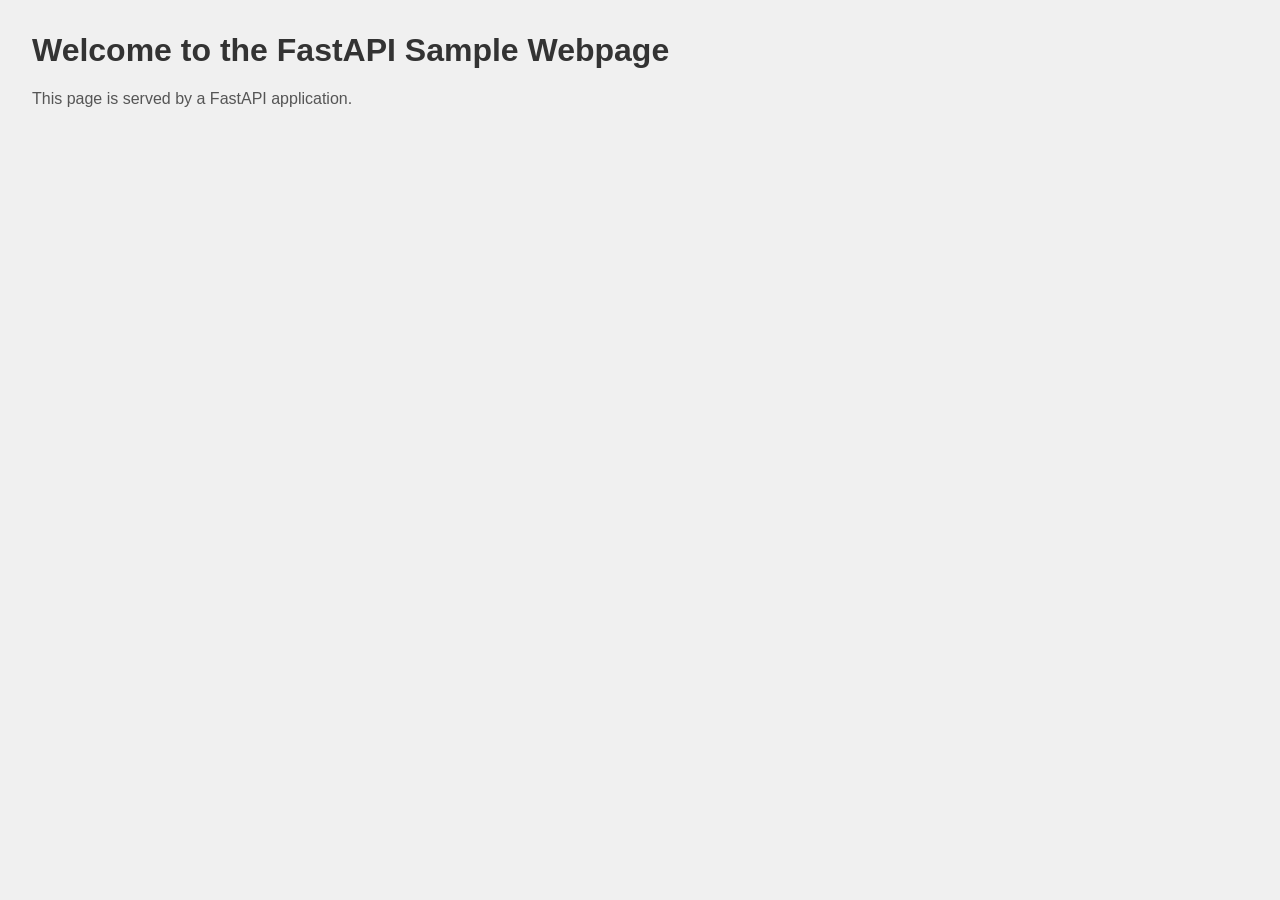
==== templates/index.html @ afa22315 "Pushing the Code to Remote" ====
<!DOCTYPE html>
<html lang="en">
<head>
    <meta charset="UTF-8">
    <title>Sample FastAPI Page</title>
    <link rel="stylesheet" href="/static/style.css">
</head>
<body>
    <h1>Welcome to the FastAPI Sample Webpage</h1>
    <p>This page is served by a FastAPI application.</p>
</body>
</html>
---- static/style.css ----
body {
    font-family: Arial, sans-serif;
    margin: 2rem;
    background-color: #f0f0f0;
}
h1 {
    color: #333;
}
p {
    color: #555;
}
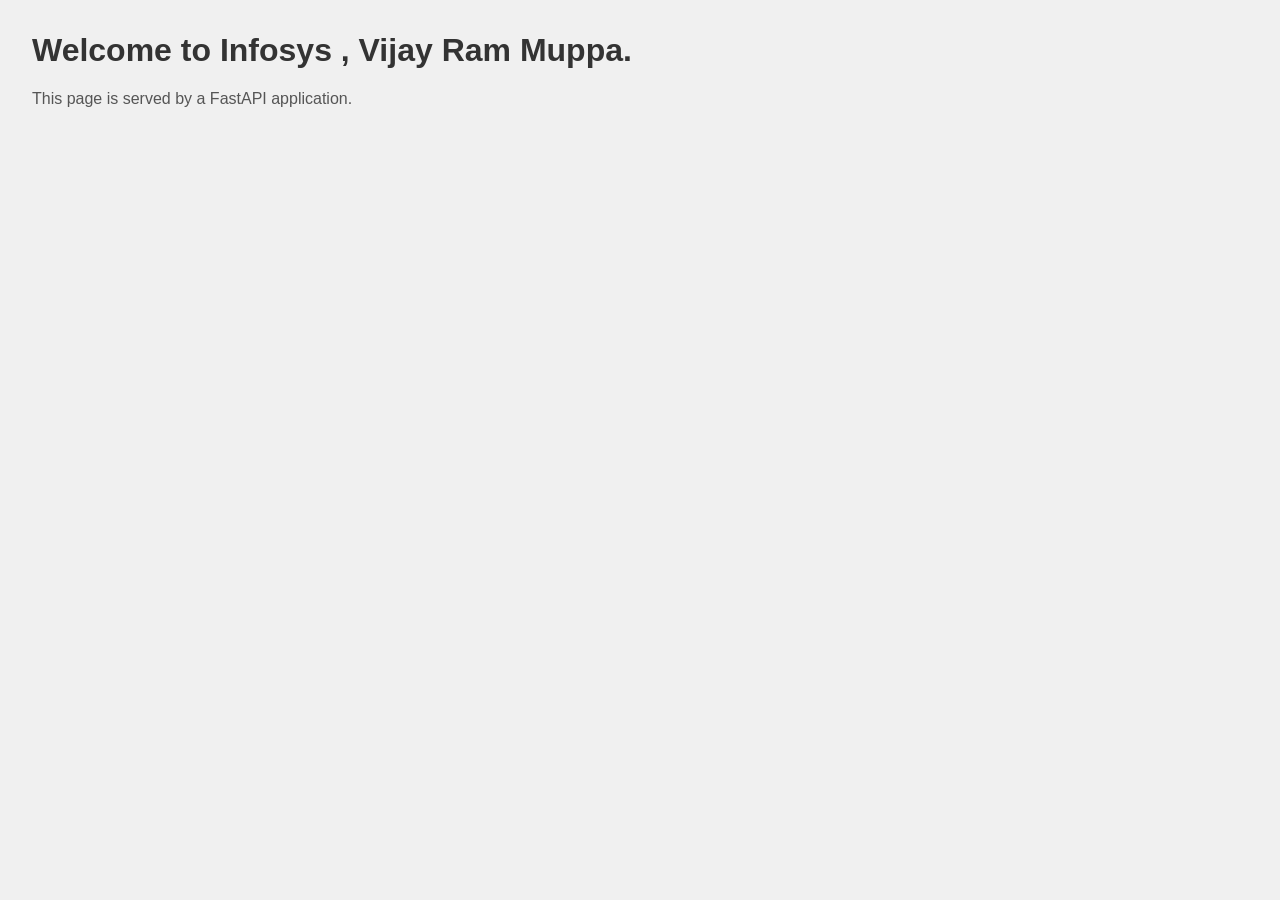
==== commit 3062202a: "Updated the HTML Page" ====
--- a/templates/index.html
+++ b/templates/index.html
@@ -6,7 +6,7 @@
     <link rel="stylesheet" href="/static/style.css">
 </head>
 <body>
-    <h1>Welcome to the FastAPI Sample Webpage</h1>
+    <h1>Welcome to Infosys , Vijay Ram Muppa.</h1>
     <p>This page is served by a FastAPI application.</p>
 </body>
 </html>
